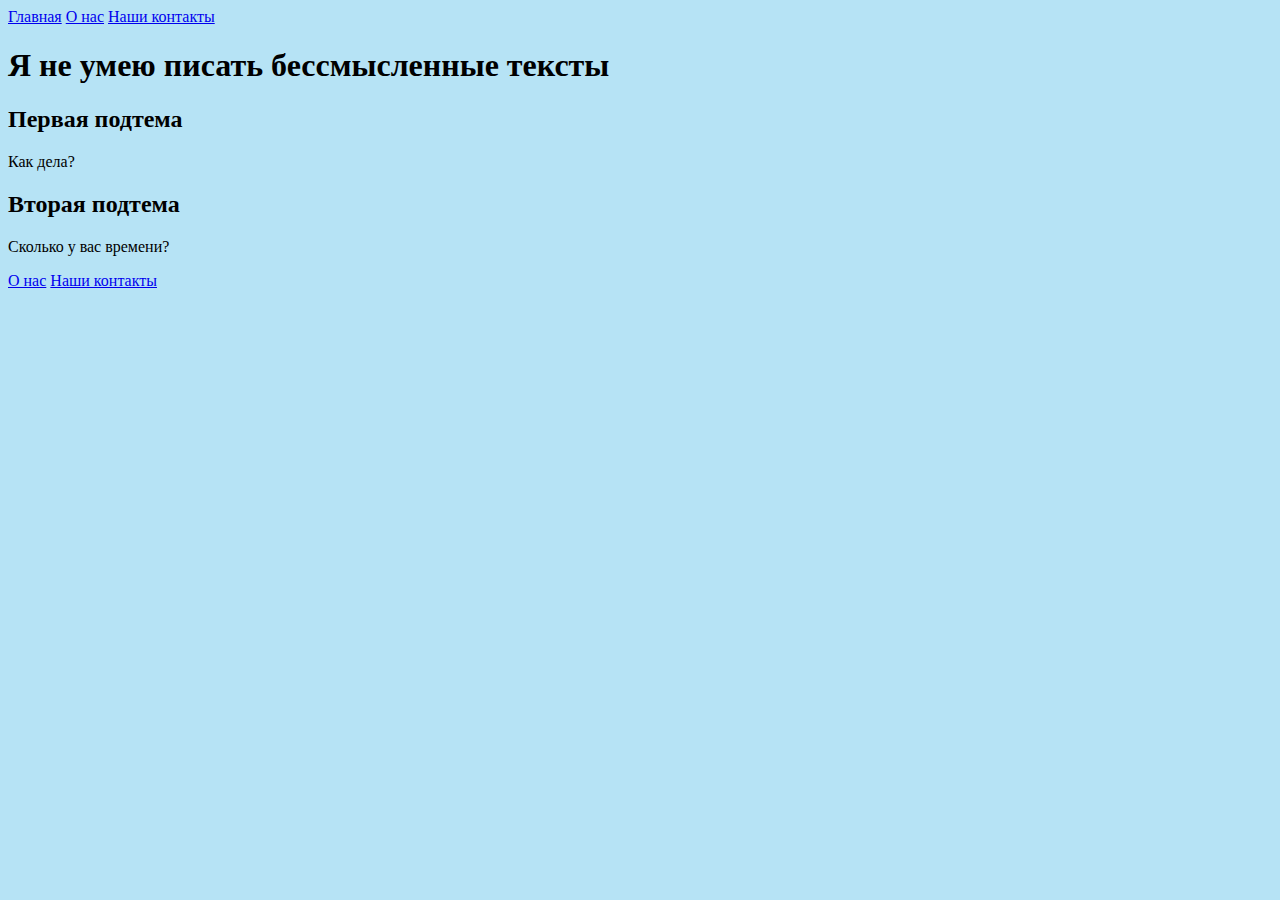
==== index.html @ b5ec1422 "Add files via upload" ====
<!DOCTYPE HTML>
<html leng="en">
   <head>
 <title>главная страница</title>
 <meta http-equiv="content-type" content="text/html; charset=utf-8">
 <meta name="author" content="Sitnikov Arseniy">
 <meta name="keywords" content="test">
   </head>
   <body bgcolor="#B6E3F5">
        <header>
        <!--навигационная панель-->
        <a href="index.html">Главная</a>

        <a href="about.html">О нас</a>
        
        <a href="contacts.html">Наши контакты</a>
        </header>

        <main>
            <!--основая часть-->
            <h1>Я не умею писать бессмысленные тексты</h1>
            <h2>Первая подтема</h2>
            <p>Как дела?</p>
            <h2>Вторая подтема</h2>
            <p>Сколько у вас времени?</p>
        </main>

        <footer>
            <!--Подвал :) :) :)-->
            <a href="about.html">О нас</a>
            <a href="contacts.html">Наши контакты</a>
        </footer>



   </body>
</html>
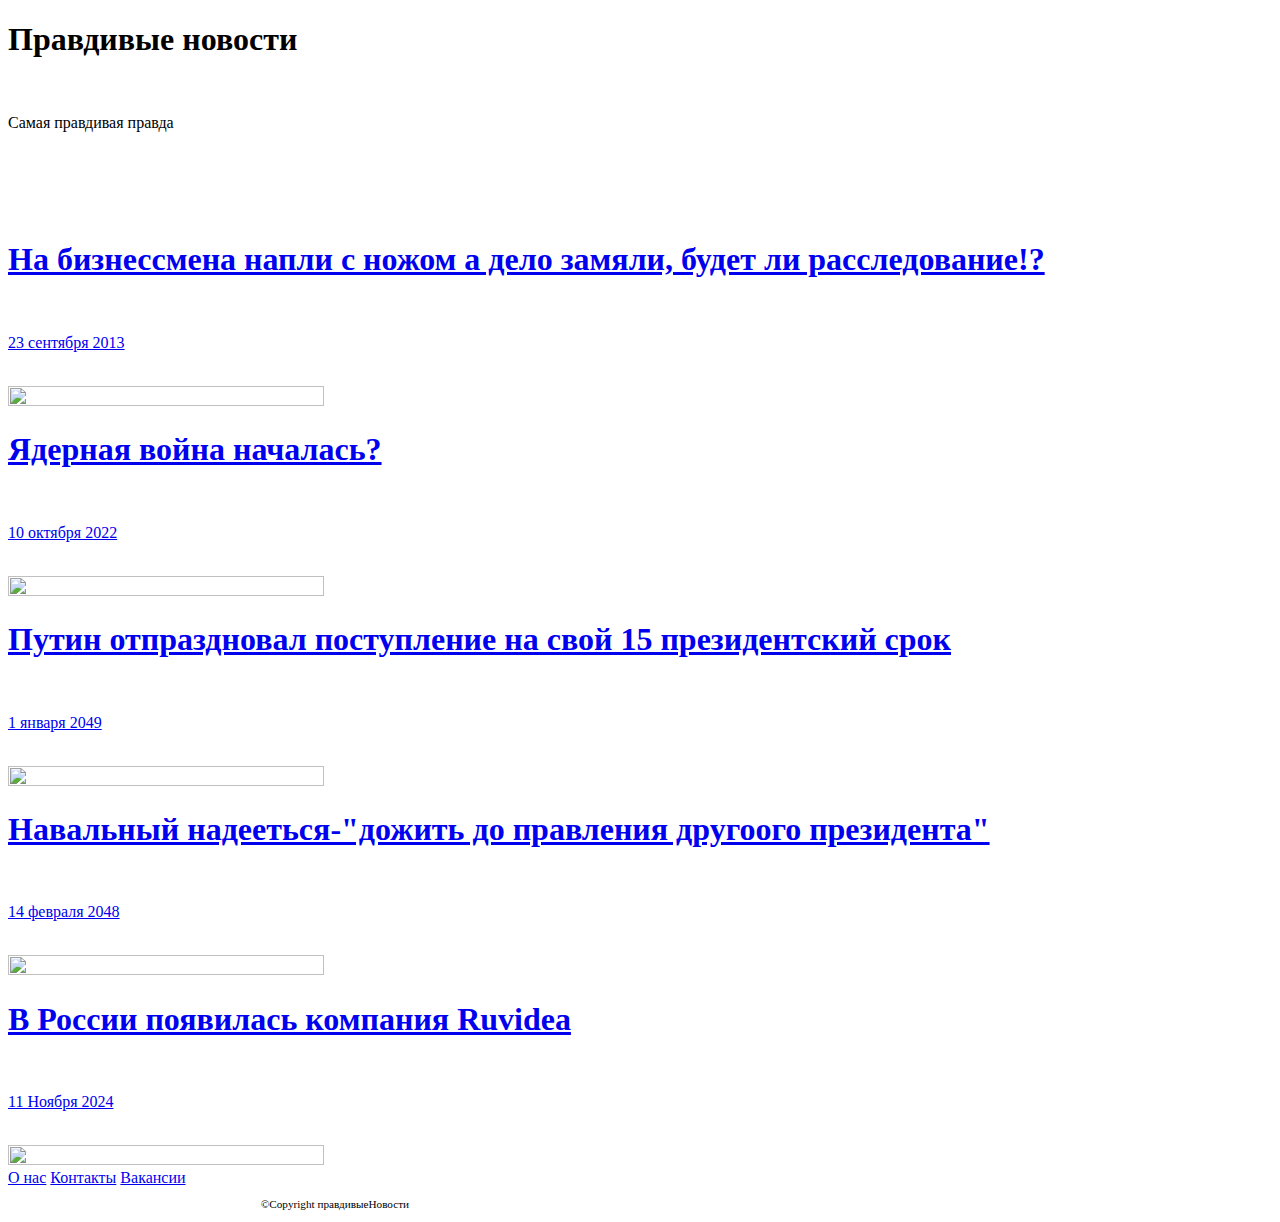
==== commit 2be2060b: "Create index.html" ====
--- a/index.html
+++ b/index.html
@@ -1,37 +1,71 @@
-<!DOCTYPE HTML>
-<html leng="en">
-   <head>
- <title>главная страница</title>
- <meta http-equiv="content-type" content="text/html; charset=utf-8">
- <meta name="author" content="Sitnikov Arseniy">
- <meta name="keywords" content="test">
-   </head>
-   <body bgcolor="#B6E3F5">
-        <header>
-        <!--навигационная панель-->
-        <a href="index.html">Главная</a>
-
-        <a href="about.html">О нас</a>
-        
-        <a href="contacts.html">Наши контакты</a>
-        </header>
-
-        <main>
-            <!--основая часть-->
-            <h1>Я не умею писать бессмысленные тексты</h1>
-            <h2>Первая подтема</h2>
-            <p>Как дела?</p>
-            <h2>Вторая подтема</h2>
-            <p>Сколько у вас времени?</p>
-        </main>
-
-        <footer>
-            <!--Подвал :) :) :)-->
-            <a href="about.html">О нас</a>
-            <a href="contacts.html">Наши контакты</a>
-        </footer>
-
-
-
-   </body>
-</html>+ <!DOCTYPE html>
+<html>
+<head>
+    <title>Тест CSS</title>
+    <link href="style.css" rel="stylesheet" type="text/css">
+
+</head>
+
+    <body>
+        <header>
+            <div class="img"></div>
+            <h1 class="name">Правдивые новости</h1>
+            <br class="name">
+            <p class="name">Самая правдивая правда</p>
+            <br><br><br><br>
+        </header>
+
+        <main>
+            <div class="new">
+                <a href="https://pasmi.ru/archive/172177/"><h1 class="meta">На бизнессмена напли с ножом а дело замяли, будет ли расследование!?</h1></a>
+                <br>
+                <a href="https://pasmi.ru/archive/172177/"><p class="meta">23 сентября 2013</p></a>
+                <br>
+                <a href="https://pasmi.ru/archive/172177/"><img class="newsimg" height="50%" width="50%" src="https://urengoy-dobycha.gazprom.ru/d/story/18/536/20-dlya-sajta.jpg"></a>
+            </div>
+
+            <div class="new">
+                <a href="#"><h1 class="meta">Ядерная война началась?</h1></a>
+                <br>
+                <a href="#"><p class="meta">10 октября 2022</p></a>
+                <br>
+                <a href="#"><img class="newsimg" height="50%" width="50%" src="https://infosmi.net/wp-content/uploads/2022/07/01-3.jpg"></a>
+            </div>
+
+            <div class="new">
+                <a href="#"><h1 class="meta">Путин отпраздновал поступление на свой 15 президентский срок</h1></a>
+                <br>
+                <a href="#"><p class="meta">1 января 2049</p></a>
+                <br>
+                <a href="#"><img class="newsimg" height="50%" width="50%" src="https://u.9111s.ru/uploads/202109/19/b347c9d974090112a8f6127bf408e86b.jpg"></a>
+            </div>
+
+            <div class="new">
+                <a href="#"><h1 class="meta">Навальный надееться-"дожить до правления другоого президента"</h1></a>
+                <br>
+                <a href="#"><p class="meta">14 февраля 2048</p></a>
+                <br>
+                <a href="#"><img class="newsimg" height="50%" width="50%" src="https://tvcenter.ru/wp-content/uploads/2022/09/877181-original.jpeg"></a>
+            </div>
+
+            <div class="new">
+                <a href="#"><h1 class="meta">В России появилась компания Ruvidea</h1></a>
+                <br>
+                <a href="#"><p class="meta">11 Ноября 2024</p></a>
+                <br>
+                <a href="#"><img class="newsimg" height="50%" width="50%" src="https://tehnoteca.ru/img/1551/1550315/msi_gtx_1650_ventus_xs_4g_oc_4.jpg"></a>
+            </div>
+
+        </main>
+
+        <footer>
+            <div>
+                <a class="footer" href="#">О нас</a>
+                <a class="footer" href="#">Контакты</a>
+                <a class="footer" href="#">Вакансии</a>
+                <p class="footer" style="font-size:70% ;padding-left: 20%;">©Copyright правдивыеНовости</p>
+            </div>
+        </footer>
+    </body>
+
+</html>
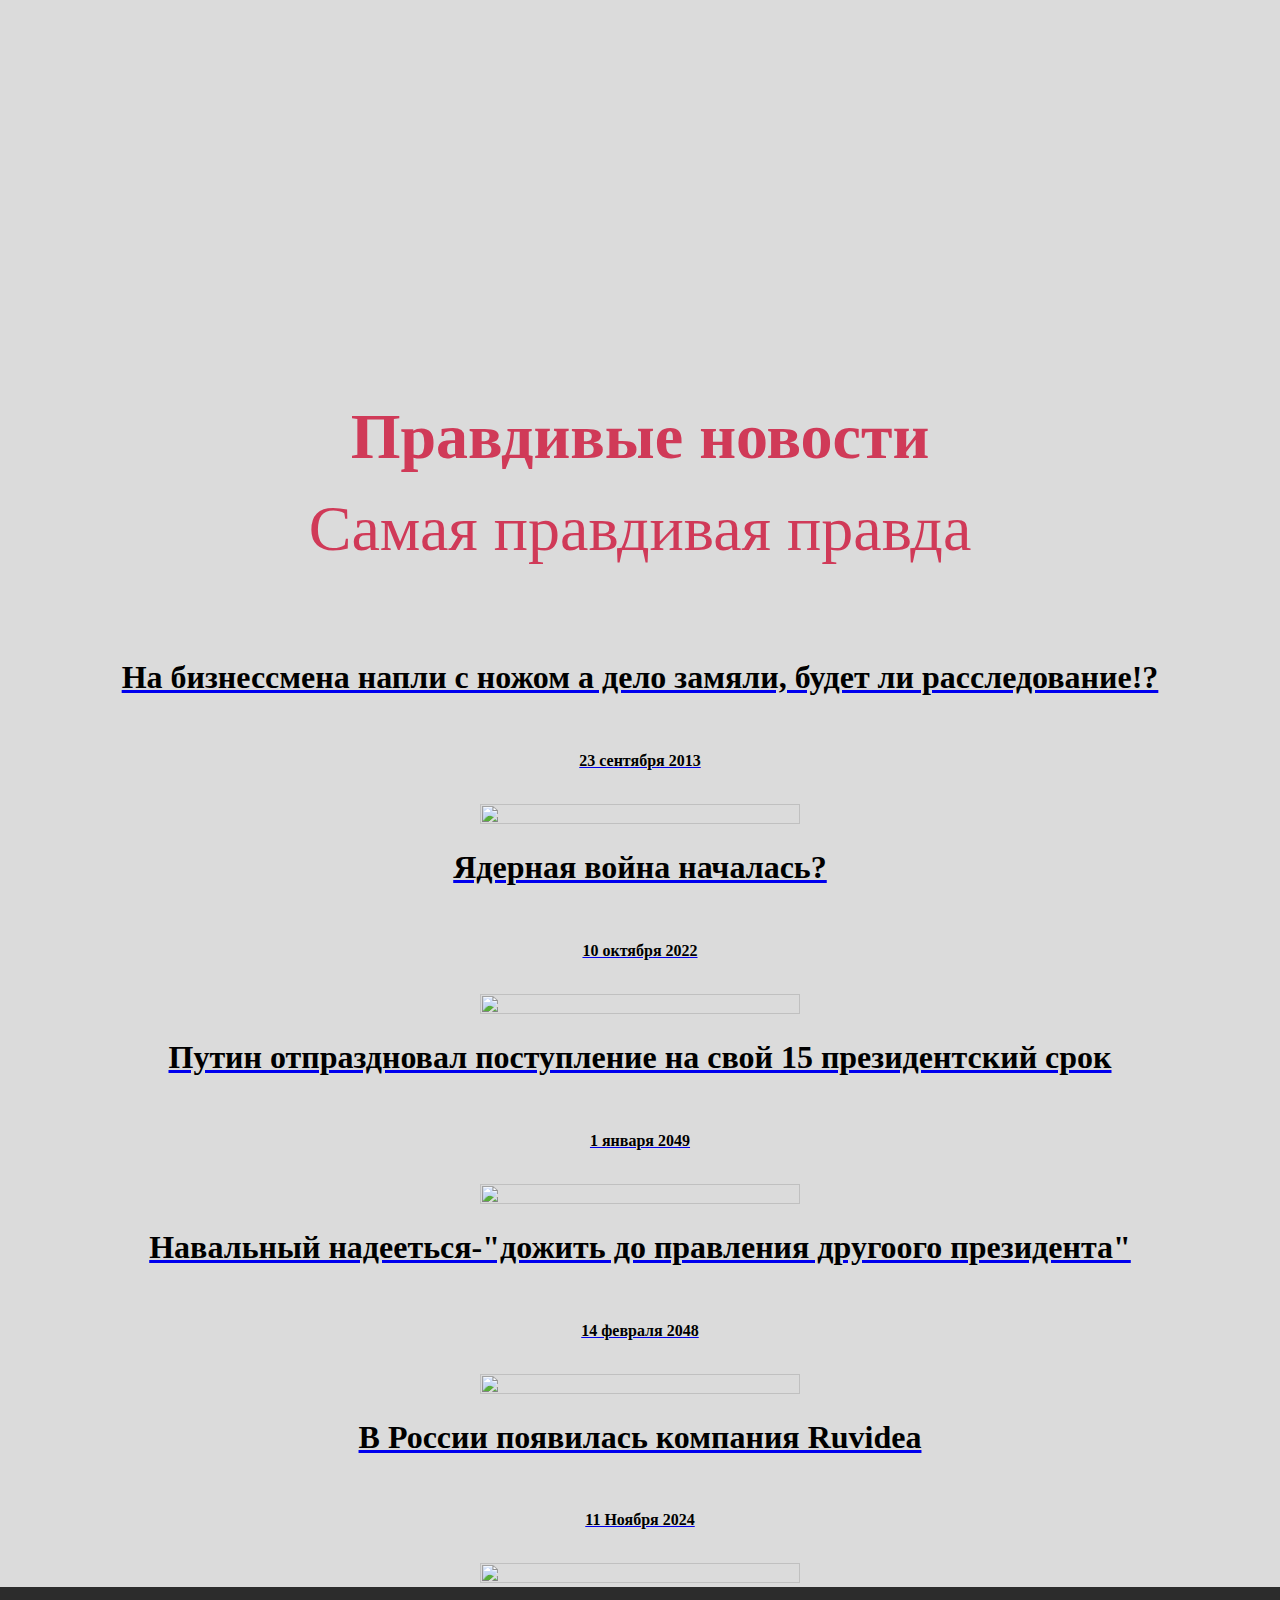
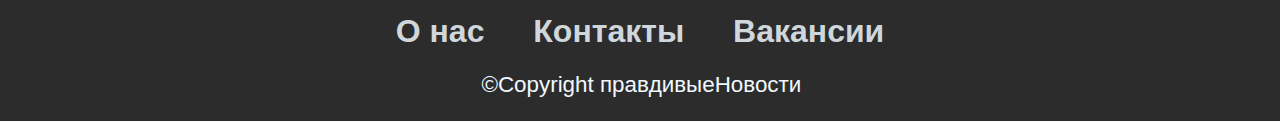
==== commit 0286d69d: "Add files via upload" ====
--- a/index.html
+++ b/index.html
@@ -68,4 +68,4 @@
         </footer>
     </body>
 
-</html>
+</html>--- a/style.css
+++ b/style.css
@@ -0,0 +1,73 @@
+body {
+    margin: 0;
+    padding: 0;
+    background-color: rgb(219, 219, 219);
+}
+
+.name {
+    text-align: center;
+    color: rgb(208, 58, 88);
+    font-size:400%;
+    background-color: rgb(219, 219, 219);
+    margin: 0;
+    padding: 0;   
+    
+}
+
+.new {
+    text-align: center;
+    
+}
+
+.meta {
+    text-decoration:none;
+    color:rgb(0, 0, 0);
+    padding:0px 20px;
+    font-weight: 600;
+    
+}
+
+.img {
+    
+    
+    
+
+    background-color: rgb(219, 219, 219);
+
+    
+    height: 400px;
+    background: url(https://img01litfund.ru/images/lots/42/42-307-657-3-VC288488.jpg);
+}
+
+header {
+    align-items: center;
+    background-color: rgb(219, 219, 219);
+
+    justify-content: center;
+}
+
+main {
+    background-color: rgb(219, 219, 219);
+}
+
+
+footer {
+    display: flex;
+    align-items: center;
+    justify-content: center;
+    font-size: 200%;
+    font-family:Verdana, Geneva, Tahoma, sans-serif;
+    background-color: rgb(44, 44, 44);
+    color: aliceblue;
+    padding-bottom: 0px;
+    padding-top: 2%;
+}
+
+a.footer{
+    color:rgb(207, 214, 220);
+    padding:0px 20px;
+    font-weight: 600;
+    text-decoration:none;
+    
+
+}
